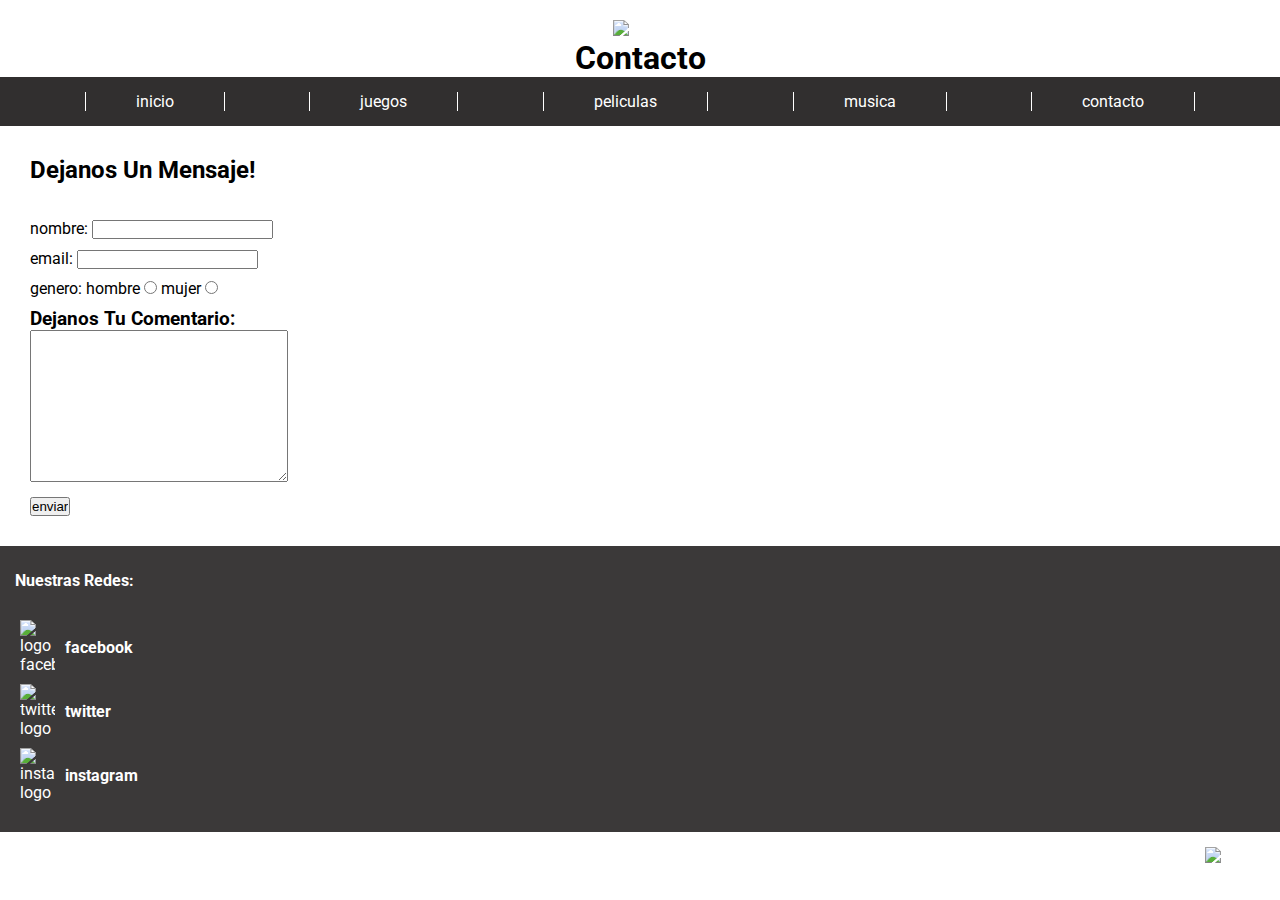
==== pages/contacto.html @ b641e0a6 "texto e imagenes definitivos, publicidad es ahora un link" ====
<!DOCTYPE html>
<html lang="en">

<head>
    <meta charset="UTF-8">
    <meta http-equiv="X-UA-Compatible" content="IE=edge">
    <meta name="viewport" content="width=device-width, initial-scale=1.0">
    <link rel="icon" href="../img/logo.ico">
    <meta name="description" content="Dejanos un mensaje!. RPChill">
    <link rel="preconnect" href="https://fonts.googleapis.com">
    <link rel="preconnect" href="https://fonts.gstatic.com" crossorigin>
    <link href="https://fonts.googleapis.com/css2?family=Roboto+Slab:wght@300&family=Roboto:wght@100;300;700&display=swap" rel="stylesheet">
    <link rel="stylesheet" href="../css/Styles.css">
    <title>Contacto | RPChill</title>
</head>

<body>
    <header>
        <a href="../index.html" id="inicio-contacto"><img src="../img/logo.png" alt="inicio" class="logo"></a>
        <h1>Contacto</h1>
        <nav class="nav">
            <ul class="nav-list">
                <li><a href="../index.html">inicio</a></li>
                <li class="nav__li-contact nav__li-using"><a href="./contacto.html">contacto</a></li>
                <li><a href="./juegos.html">juegos</a></li>
                <li><a href="./peliculas.html">peliculas</a></li>
                <li><a href="./musica.html">musica</a></li>
            </ul>
        </nav>
    </header>

    <main class="main-contacto">
        <h2>dejanos un mensaje!</h2>
        <form action="" class="form">
            <div>
                <label for="nombre">nombre:</label>
                <input type="text" id="nomre" name="nombre">
            </div>
            <div>
                <label for="email">email:</label>
                <input type="email" id="email" name="email">
            </div>
            <div>
                <span>genero:</span>
                <label for="genero">hombre</label>
                <input type="radio" name="genero" id="hombre">
                <label for="genero">mujer</label>
                <input type="radio" name="genero" id="mujer">
            </div>
            <div>
                <label for="texto">
                    <h3>dejanos tu comentario:</h3>
                </label>
                <textarea name="texto" id="texto" cols="30" rows="10"></textarea>
            </div>
            <div>
                <input type="submit" name="enviar" id="enviar" value="enviar">
            </div>
        </form>
    </main>


    <footer>
        <h4 class="footer-title">nuestras redes:</h4>
        <div>
            <ul class="lista-redes">
                <li><a href="https://www.facebook.com/" target="_blank"><img class="logos-redes" src="../img/facebook-logo.png" alt="logo facebook"><span class="texto-redes">facebook</span></a></li>
                <li><a href="https://twitter.com/home" target="_blank"><img class="logos-redes"  src="../img/twitter-logo.png" alt="twitter logo"><span class="texto-redes">twitter</span></a></li>
                <li><a href="https://www.instagram.com/" target="_blank"><img class="logos-redes"  src="../img/instagram-logo.png" alt="instagram logo"><span class="texto-redes">instagram</span></a></li>
            </ul>
        </div>
        <a href="#inicio-contacto"><img class="img-up" src="../img/back-top.png" alt="back-to-top"></a>
    </footer>


</body>

</html>
---- css/Styles.css ----
* {
  margin: 0;
  padding: 0;
  box-sizing: border-box;
}

body {
  font-family: "roboto", "sans-serif";
}

footer {
  background-color: rgb(59, 57, 57);
  padding: 25px 15px;
}

h1,
h2,
h3,
h4 {
  text-transform: capitalize;
}

a {
  text-decoration: none;
  color: white;
}

@media (min-width: 200px) and (max-width: 1199px) {
  .body__margin-div {
    font-size: 1rem;
    margin: 2.5em 10%;
  }
  header {
    background-image: url(../img/header-background.jpg);
    background-size: cover;
    display: flex;
    flex-flow: column;
    justify-content: flex-start;
    align-items: center;
  }
  .header__logo-h1 {
    display: flex;
    flex-direction: column;
    justify-content: center;
    align-items: center;
    margin: 20px 0px;
  }
  h2 {
    margin-bottom: 20px;
  }
  .logo {
    width: 150px;
    margin-top: 20px;
  }
  header nav .nav-list {
    display: flex;
    flex-flow: row wrap;
    justify-content: space-evenly;
  }
  .img-up {
    width: 4em;
    position: fixed;
    bottom: 1em;
    right: 1em;
  }
  .footer-title {
    color: white;
    margin-bottom: 25px;
  }
  .lista-redes {
    display: flex;
    flex-direction: column;
    justify-content: flex-start;
    align-content: center;
    list-style: none;
  }
  .lista-redes li {
    margin: 5px;
  }
  .lista-redes li a {
    display: flex;
    flex-direction: row;
    justify-content: flex-start;
    align-items: center;
  }
  .logos-redes {
    width: 35px;
  }
  .texto-redes {
    font-weight: bold;
    margin-left: 10px;
  }
}
@media (min-width: 1200px) {
  .body__margin-div {
    margin: 0 2em;
  }
  header {
    background-image: url(../img/header-background.jpg);
    background-size: cover;
    display: flex;
    flex-flow: column;
    justify-content: flex-start;
    align-items: center;
  }
  .header__logo-h1 h1 {
    margin-left: 10px;
  }
  h2 {
    margin-bottom: 20px;
  }
  hr {
    margin-bottom: 1em;
  }
  .logo {
    width: 150px;
    margin-top: 20px;
  }
  .header__logo-h1 {
    display: flex;
    flex-direction: row;
    justify-content: center;
    align-items: center;
    margin: 20px 0px;
  }
  .img-up {
    width: 60px;
    position: fixed;
    bottom: 15px;
    right: 15px;
  }
  .footer-title {
    color: white;
    margin-bottom: 25px;
  }
  .lista-redes {
    display: flex;
    flex-direction: column;
    justify-content: flex-start;
    align-content: center;
    list-style: none;
  }
  .lista-redes li {
    margin: 5px;
  }
  .lista-redes li a {
    display: flex;
    flex-direction: row;
    justify-content: flex-start;
    align-items: center;
  }
  .logos-redes {
    width: 35px;
  }
  .texto-redes {
    font-weight: bold;
    margin-left: 10px;
  }
}
@media (min-width: 200px) and (max-width: 1199px) {
  .nav {
    width: 100%;
    background-color: rgb(49, 47, 47);
    padding: 15px 0;
  }
  .nav-list li {
    list-style: none;
  }
  .nav-list li a {
    padding: 0.5em;
    border-left: 0.5px white solid;
    border-right: 0.5px white solid;
  }
  .nav-list li:hover {
    background-color: red;
    font-weight: bold;
  }
  .nav__li-contact {
    order: 1;
  }
  .nav__li-using {
    display: none;
  }
}
@media (min-width: 1200px) {
  .nav {
    width: 100%;
    background-color: rgb(49, 47, 47);
    padding: 15px 0;
  }
  header nav .nav-list {
    display: flex;
    flex-flow: row wrap;
    justify-content: space-evenly;
  }
  header nav .nav-list li {
    list-style: none;
  }
  header nav .nav-list li a {
    padding: 0px 50px;
    border-left: 0.5px white solid;
    border-right: 0.5px white solid;
  }
  header nav .nav-list li:hover {
    background-color: red;
    font-weight: bold;
  }
  .nav__li-contact {
    order: 1;
  }
}
@media (min-width: 200px) and (max-width: 1199px) {
  .cards {
    display: flex;
    flex-wrap: wrap;
    flex-direction: row;
    justify-content: center;
    align-content: center;
    margin: 15px 0;
  }
  .index-card {
    display: flex;
    flex-direction: column;
    justify-content: flex-end;
    align-content: center;
    background-image: url(../img/death-stranding.jpg);
    background-size: cover;
    background-position: center;
    width: 70%;
    height: 27rem;
    border-radius: 15px;
    overflow: hidden;
  }
  .card-text {
    background-image: linear-gradient(rgba(0, 0, 0, 0), rgb(0, 0, 0));
    width: 100%;
    height: 45%;
    padding: 1em;
    color: white;
    overflow: hidden;
  }
  .card-title {
    margin-bottom: 10px;
    font-size: 1.5rem;
  }
  .index-card-desktop {
    display: none;
  }
  .pages-card {
    display: flex;
    flex-direction: column;
    justify-content: flex-end;
    align-content: center;
    background-image: url(../img/death-stranding.jpg);
    background-size: cover;
    background-position: center;
    width: 70%;
    height: 27rem;
    border-radius: 15px;
    overflow: hidden;
  }
  .pages-card-half-top,
  .pages-card-half-bottom {
    display: none;
  }
}
@media (min-width: 1200px) {
  .cards {
    display: flex;
    flex-wrap: wrap;
    flex-direction: row;
    justify-content: space-evenly;
    align-content: center;
  }
  .index-card {
    display: flex;
    flex-direction: column;
    justify-content: flex-end;
    align-content: center;
    background-image: url(../img/death-stranding.jpg);
    background-size: cover;
    background-position: center;
    width: 30%;
    height: 25rem;
    border-radius: 15px;
    overflow: hidden;
  }
  .card-text {
    background: rgb(0, 0, 0);
    background: linear-gradient(0deg, rgb(0, 0, 0) 38%, rgba(121, 9, 9, 0) 100%);
    width: 100%;
    height: 45%;
    padding: 1em;
    color: white;
    overflow: hidden;
  }
  .card-title {
    margin-bottom: 10px;
    font-size: 1.5rem;
  }
  .index__card-2 {
    background-image: url(/img/poster-indiana-jones.png);
  }
  .index__card-3 {
    background-image: url(/img/alonso-taylor.webp);
  }
}
@media (min-width: 200px) and (max-width: 1199px) {
  .article-latest {
    display: flex;
    flex-direction: column;
    justify-content: center;
    align-content: center;
    height: 300px;
    overflow: hidden;
    margin-bottom: 2rem;
    width: 100%;
    padding-bottom: 1em;
    border-bottom: rgb(56, 55, 55) solid 2px;
  }
  .article-img {
    min-height: 50%;
    width: 100%;
    object-fit: cover;
    margin-bottom: 1em;
  }
}
@media (min-width: 1200px) {
  .article-latest {
    display: flex;
    flex-direction: row;
    justify-content: flex-start;
    align-content: flex-start;
    height: 200px;
    overflow: hidden;
    margin-bottom: 2rem;
    max-width: 100%;
    padding-bottom: 1em;
    border-bottom: rgb(56, 55, 55) solid 2px;
  }
  .article-text {
    display: flex;
    flex-direction: column;
    justify-content: flex-start;
    align-content: flex-start;
    margin-left: 20px;
  }
  .article-img {
    min-width: 30%;
    max-width: 30%;
    object-fit: cover;
  }
}
@media (min-width: 200px) and (max-width: 1199px) {
  .destacados-index {
    background-color: rgb(194, 25, 25);
    color: white;
    padding: 1em;
  }
  aside {
    display: none;
  }
  .ultimas__publicidad-mobile {
    margin-bottom: 2em;
    width: 100%;
    justify-content: center;
    padding-bottom: 2em;
    border-bottom: rgb(56, 55, 55) solid 2px;
  }
}
@media (min-width: 1200px) {
  .destacados-index {
    display: flex;
    flex-direction: column;
    justify-content: flex-start;
    align-content: flex-start;
    background-color: rgb(194, 25, 25);
    color: white;
    padding: 15px 10px;
  }
  .ultimas__publicidad-mobile {
    display: none;
  }
  .body__ultimas-aside {
    display: grid;
    grid-template-columns: 70% 20%;
    gap: 8rem;
    justify-content: space-between;
  }
  .main__aside {
    border-left: black 1px solid;
    padding: 1rem 0;
    padding-left: 1.5rem;
    justify-items: center;
    align-items: start;
  }
  .aside__article {
    max-height: 150px;
    overflow: hidden;
  }
  .publicidad__aside {
    width: 100%;
    margin: 1rem 0;
  }
}
.main-contacto {
  margin: 30px;
}

.main-contacto h2 {
  margin-bottom: 35px;
}

.main-contacto div {
  margin-bottom: 10px;
}

@media (min-width: 200px) and (max-width: 1199px) {
  .ultimas-pages {
    font-size: 1rem;
    margin: 2.5em 10%;
  }
  .destacados-pages {
    background-color: rgb(194, 25, 25);
    color: white;
    padding: 1em;
  }
  .pages-newslist {
    display: none;
  }
  .pages-grid {
    display: flex;
    justify-content: center;
    align-items: center;
    width: 100%;
    margin: 1em;
  }
}
@media (min-width: 1200px) {
  .destacados-pages {
    display: flex;
    flex-direction: column;
    justify-content: flex-start;
    align-content: flex-start;
    padding: 1em;
    color: white;
    background-color: rgb(194, 25, 25);
  }
  .pages-card {
    display: flex;
    flex-direction: column;
    justify-content: flex-end;
    align-content: flex-start;
    overflow: hidden;
    background-position: center;
    border-radius: 15px;
    grid-column: 1/2;
    grid-row: 1/3;
  }
  .pages-card .card-text {
    height: 40%;
  }
  .pages-grid {
    display: grid;
    grid-template-columns: 40vw 20vw 20vw;
    grid-template-rows: 45% 45%;
    justify-content: space-evenly;
    align-content: space-evenly;
  }
  .pages-card-half-top {
    display: flex;
    flex-direction: column;
    justify-content: flex-end;
    align-content: flex-start;
    overflow: hidden;
    background-position: center;
    border-radius: 15px;
    grid-column: 2/3;
    grid-row: 1/2;
  }
  .pages-card-half-bottom {
    display: flex;
    flex-direction: column;
    justify-content: flex-end;
    align-content: flex-start;
    overflow: hidden;
    background-position: center;
    border-radius: 15px;
    grid-column: 2/3;
    grid-row: 2/3;
  }
  .pages-card-half-bottom .card-text {
    height: 60%;
  }
  .pages-card-half-top .card-text {
    height: 60%;
  }
  .pages-newslist {
    display: flex;
    flex-direction: column;
    justify-content: flex-start;
    align-content: flex-start;
    align-items: flex-start;
    border-left: 1px rgb(255, 255, 255) solid;
    padding-left: 3vw;
    grid-column: 3/4;
    grid-row: 1/3;
  }
  .pages-newslist h3 {
    margin-bottom: 5px;
  }
  .pages-newslist h3 {
    margin-bottom: 25px;
    font-size: 1rem;
  }
  .ultimas-pages {
    font-size: 1rem;
    margin: 2.5em 5em;
  }
}
.juegos-card {
  background-image: url(../img/death-stranding.jpg);
}

.juegos-card-top {
  background-image: url(/img/zelda-tears-of-the-kingdom.webp);
}

.juegos-card-bottom {
  background-image: url(/img/star-wars-jedi-survivor.webp);
}

.peliculas-card {
  background-image: url(../img/cage.png);
}

.peliculas-card-top {
  background-image: url(/img/bullettrain.jpg);
}

.peliculas-card-bottom {
  background-image: url(/img/poster-indiana-jones.png);
}

.musica-card {
  background-image: url(/img/alonso-taylor.webp);
}

.musica-card-top {
  background-image: url(/img/rush.jpg);
}

.musica-card-bottom {
  background-image: url(/img/casiopea.jpg);
}

/*# sourceMappingURL=styles.css.map */
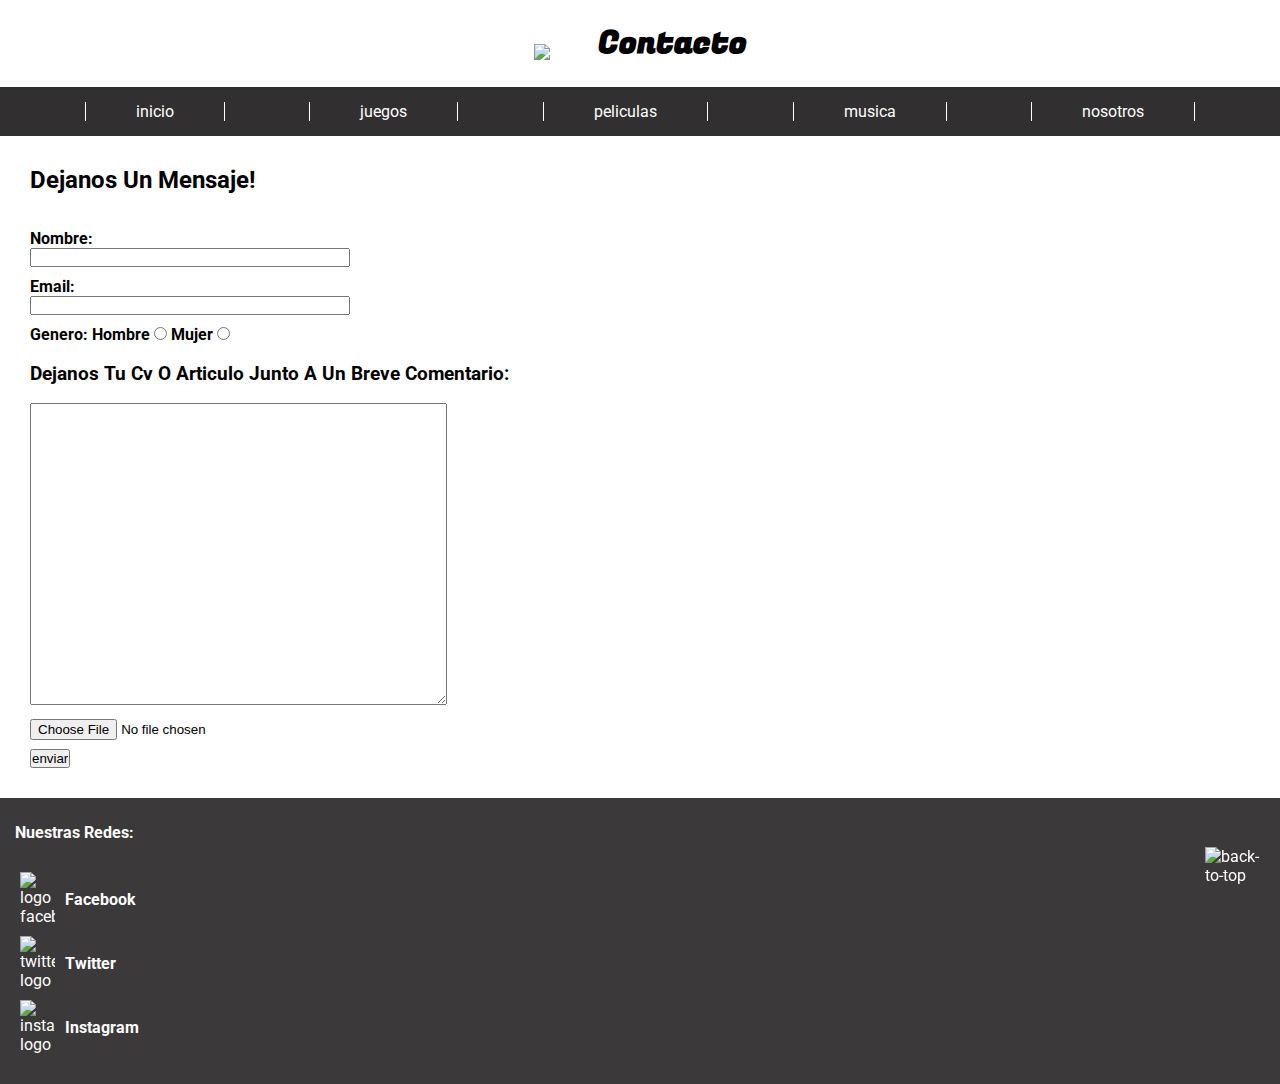
==== commit d72b305a: "Nosotros: Nueva pagina implementada" ====
--- a/pages/contacto.html
+++ b/pages/contacto.html
@@ -9,19 +9,23 @@
     <meta name="description" content="Dejanos un mensaje!. RPChill">
     <link rel="preconnect" href="https://fonts.googleapis.com">
     <link rel="preconnect" href="https://fonts.gstatic.com" crossorigin>
-    <link href="https://fonts.googleapis.com/css2?family=Roboto+Slab:wght@300&family=Roboto:wght@100;300;700&display=swap" rel="stylesheet">
+    <link
+        href="https://fonts.googleapis.com/css2?family=Roboto+Slab:wght@300&family=Roboto:wght@100;300;700&family=Fugaz+One&display=swap"
+        rel="stylesheet">
     <link rel="stylesheet" href="../css/Styles.css">
     <title>Contacto | RPChill</title>
 </head>
 
 <body>
     <header>
-        <a href="../index.html" id="inicio-contacto"><img src="../img/logo.png" alt="inicio" class="logo"></a>
-        <h1>Contacto</h1>
+        <div class="header__logo-h1">
+            <a href="../index.html" id="inicio-contacto"><img src="../img/logo.png" alt="inicio" class="logo"></a>
+            <h1>Contacto</h1>
+        </div>
         <nav class="nav">
             <ul class="nav-list">
                 <li><a href="../index.html">inicio</a></li>
-                <li class="nav__li-contact nav__li-using"><a href="./contacto.html">contacto</a></li>
+                <li class="nav__li-nosotros nav__li-using"><a href="../pages/nosotros.html">nosotros</a></li>
                 <li><a href="./juegos.html">juegos</a></li>
                 <li><a href="./peliculas.html">peliculas</a></li>
                 <li><a href="./musica.html">musica</a></li>
@@ -31,31 +35,34 @@
 
     <main class="main-contacto">
         <h2>dejanos un mensaje!</h2>
+
         <form action="" class="form">
-            <div>
+            <div class="nombre">
                 <label for="nombre">nombre:</label>
                 <input type="text" id="nomre" name="nombre">
             </div>
-            <div>
+            <div class="email">
                 <label for="email">email:</label>
                 <input type="email" id="email" name="email">
             </div>
-            <div>
+            <div class="genero">
                 <span>genero:</span>
                 <label for="genero">hombre</label>
                 <input type="radio" name="genero" id="hombre">
                 <label for="genero">mujer</label>
                 <input type="radio" name="genero" id="mujer">
             </div>
-            <div>
+            <div class="entrada-texto">
                 <label for="texto">
-                    <h3>dejanos tu comentario:</h3>
+                    <h3>dejanos tu cv o articulo junto a un breve comentario:</h3>
                 </label>
-                <textarea name="texto" id="texto" cols="30" rows="10"></textarea>
+                <textarea name="docs" id="docs" cols="50" rows="20"></textarea>
             </div>
-            <div>
+            <input type="file" name="archivo" id="archivo" value="archivo">
+            <div class="boton-enviar">
                 <input type="submit" name="enviar" id="enviar" value="enviar">
             </div>
+
         </form>
     </main>
 
@@ -64,9 +71,15 @@
         <h4 class="footer-title">nuestras redes:</h4>
         <div>
             <ul class="lista-redes">
-                <li><a href="https://www.facebook.com/" target="_blank"><img class="logos-redes" src="../img/facebook-logo.png" alt="logo facebook"><span class="texto-redes">facebook</span></a></li>
-                <li><a href="https://twitter.com/home" target="_blank"><img class="logos-redes"  src="../img/twitter-logo.png" alt="twitter logo"><span class="texto-redes">twitter</span></a></li>
-                <li><a href="https://www.instagram.com/" target="_blank"><img class="logos-redes"  src="../img/instagram-logo.png" alt="instagram logo"><span class="texto-redes">instagram</span></a></li>
+                <li><a href="https://www.facebook.com/" target="_blank"><img class="logos-redes"
+                            src="../img/facebook-logo.png" alt="logo facebook"><span
+                            class="texto-redes">facebook</span></a></li>
+                <li><a href="https://twitter.com/home" target="_blank"><img class="logos-redes"
+                            src="../img/twitter-logo.png" alt="twitter logo"><span
+                            class="texto-redes">twitter</span></a></li>
+                <li><a href="https://www.instagram.com/" target="_blank"><img class="logos-redes"
+                            src="../img/instagram-logo.png" alt="instagram logo"><span
+                            class="texto-redes">instagram</span></a></li>
             </ul>
         </div>
         <a href="#inicio-contacto"><img class="img-up" src="../img/back-top.png" alt="back-to-top"></a>
--- a/css/Styles.css
+++ b/css/Styles.css
@@ -2,6 +2,10 @@
   margin: 0;
   padding: 0;
   box-sizing: border-box;
+}
+
+h1 {
+  font-family: "Fugaz One", cursive;
 }
 
 body {
@@ -95,6 +99,20 @@
   .body__margin-div {
     margin: 0 2em;
   }
+  @keyframes slide-in-blurred-left {
+    0% {
+      transform: translateX(-1000px) scaleX(2.5) scaleY(0.2);
+      transform-origin: 100% 50%;
+      filter: blur(40px);
+      opacity: 0;
+    }
+    100% {
+      transform: translateX(0) scaleY(1) scaleX(1);
+      transform-origin: 50% 50%;
+      filter: blur(0);
+      opacity: 1;
+    }
+  }
   header {
     background-image: url(../img/header-background.jpg);
     background-size: cover;
@@ -115,6 +133,7 @@
   .logo {
     width: 150px;
     margin-top: 20px;
+    animation: slide-in-blurred-left 0.6s cubic-bezier(0.23, 1, 0.32, 1) both;
   }
   .header__logo-h1 {
     display: flex;
@@ -175,7 +194,7 @@
     background-color: red;
     font-weight: bold;
   }
-  .nav__li-contact {
+  .nav__li-nosotros {
     order: 1;
   }
   .nav__li-using {
@@ -204,12 +223,13 @@
   header nav .nav-list li:hover {
     background-color: red;
     font-weight: bold;
-  }
-  .nav__li-contact {
+    scale: 1.2;
+  }
+  .nav__li-nosotros {
     order: 1;
   }
 }
-@media (min-width: 200px) and (max-width: 1199px) {
+@media (min-width: 200px) and (max-width: 767px) {
   .cards {
     display: flex;
     flex-wrap: wrap;
@@ -263,6 +283,62 @@
   .pages-card-half-bottom {
     display: none;
   }
+  .nosotros__card {
+    height: 350px;
+    width: 50%;
+    display: flex;
+    flex-direction: column;
+    border-radius: 20px;
+    overflow: hidden;
+    box-shadow: 7px 7px 0 black;
+  }
+  .nosotros__card .nosotros__card-imagen {
+    height: 50%;
+    object-fit: cover;
+  }
+  .nosotros__card .nosotros__card-texto {
+    display: flex;
+    flex-direction: column;
+    align-items: center;
+    text-align: center;
+    background-color: rgb(194, 25, 25);
+    color: white;
+    height: 50%;
+    border: 1px black solid;
+    padding: 1em;
+  }
+  .nosotros__card .nosotros__card-texto h3 {
+    margin-bottom: 0.7em;
+  }
+}
+@media (min-width: 768px) and (max-width: 1199px) {
+  .nosotros__card {
+    height: 380px;
+    width: 50%;
+    display: flex;
+    flex-direction: column;
+    border-radius: 20px;
+    overflow: hidden;
+    box-shadow: 7px 7px 0 black;
+  }
+  .nosotros__card .nosotros__card-imagen {
+    height: 40%;
+    object-fit: cover;
+  }
+  .nosotros__card .nosotros__card-texto {
+    display: flex;
+    flex-direction: column;
+    align-items: center;
+    text-align: center;
+    background-color: rgb(194, 25, 25);
+    color: white;
+    height: 60%;
+    border: 1px black solid;
+    padding: 1em;
+  }
+  .nosotros__card .nosotros__card-texto h3 {
+    margin-bottom: 0.7em;
+  }
 }
 @media (min-width: 1200px) {
   .cards {
@@ -298,11 +374,38 @@
     margin-bottom: 10px;
     font-size: 1.5rem;
   }
+  .index__card-3 {
+    background-image: url(../img/alonso-taylor.webp);
+  }
   .index__card-2 {
-    background-image: url(/img/poster-indiana-jones.png);
-  }
-  .index__card-3 {
-    background-image: url(/img/alonso-taylor.webp);
+    background-image: url(../img/poster-indiana-jones.png);
+  }
+  .nosotros__card {
+    height: 350px;
+    width: 20%;
+    display: flex;
+    flex-direction: column;
+    border-radius: 20px;
+    overflow: hidden;
+    box-shadow: 7px 7px 0 black;
+  }
+  .nosotros__card .nosotros__card-imagen {
+    height: 50%;
+    object-fit: cover;
+  }
+  .nosotros__card .nosotros__card-texto {
+    display: flex;
+    flex-direction: column;
+    align-items: center;
+    text-align: center;
+    background-color: rgb(194, 25, 25);
+    color: white;
+    height: 50%;
+    border: 1px black solid;
+    padding: 1em;
+  }
+  .nosotros__card .nosotros__card-texto h3 {
+    margin-bottom: 0.7em;
   }
 }
 @media (min-width: 200px) and (max-width: 1199px) {
@@ -406,15 +509,47 @@
 .main-contacto {
   margin: 30px;
 }
-
 .main-contacto h2 {
   margin-bottom: 35px;
 }
-
 .main-contacto div {
   margin-bottom: 10px;
 }
 
+span,
+label {
+  font-weight: bold;
+  text-transform: capitalize;
+}
+
+.nombre input {
+  display: block;
+  width: 25vw;
+}
+
+.email input {
+  display: block;
+  width: 25vw;
+}
+
+.entrada-texto h3 {
+  margin: 1em 0;
+}
+
+.boton-enviar {
+  margin-top: 0.5em;
+}
+
+@media (min-width: 200px) and (max-width: 1199px) {
+  .nombre input {
+    display: block;
+    width: 50vw;
+  }
+  .email input {
+    display: block;
+    width: 50vw;
+  }
+}
 @media (min-width: 200px) and (max-width: 1199px) {
   .ultimas-pages {
     font-size: 1rem;
@@ -523,35 +658,131 @@
 }
 
 .juegos-card-top {
-  background-image: url(/img/zelda-tears-of-the-kingdom.webp);
+  background-image: url(../img/zelda-tears-of-the-kingdom.webp);
 }
 
 .juegos-card-bottom {
-  background-image: url(/img/star-wars-jedi-survivor.webp);
+  background-image: url(../img/star-wars-jedi-survivor.webp);
 }
 
 .peliculas-card {
-  background-image: url(../img/cage.png);
+  background-image: url(../img/cage.webp);
 }
 
 .peliculas-card-top {
-  background-image: url(/img/bullettrain.jpg);
+  background-image: url(../img/bullettrain.jpg);
 }
 
 .peliculas-card-bottom {
-  background-image: url(/img/poster-indiana-jones.png);
+  background-image: url(../img/poster-indiana-jones.png);
 }
 
 .musica-card {
-  background-image: url(/img/alonso-taylor.webp);
+  background-image: url(../img/alonso-taylor.webp);
 }
 
 .musica-card-top {
-  background-image: url(/img/rush.jpg);
+  background-image: url(../img/rush.jpg);
 }
 
 .musica-card-bottom {
-  background-image: url(/img/casiopea.jpg);
+  background-image: url(../img/casiopea.jpg);
+}
+
+.nosotros__equipo {
+  padding: 1em;
+}
+
+.nosotros__historia {
+  padding: 1em;
+}
+
+.nosotros__btn {
+  text-align: center;
+  margin: 2em 0;
+}
+
+.nosotros__btn-unite {
+  width: 40%;
+  height: 50px;
+  background-color: rgb(194, 25, 25);
+  color: white;
+  font-family: "roboto", "sans-serif";
+  font-size: x-large;
+  border: 2px black solid;
+  border-radius: 30px;
+}
+.nosotros__btn-unite:hover {
+  scale: 1.05;
+  font-weight: bolder;
+}
+
+@media (min-width: 200px) and (max-width: 767px) {
+  .nosotros__div-cards {
+    display: flex;
+    flex-direction: column;
+    align-items: center;
+    gap: 2em;
+  }
+  .nosotros__historia img {
+    display: none;
+  }
+  .nosotros__historia .nosotros__historia-texto {
+    display: flex;
+    flex-direction: column;
+  }
+}
+@media (min-width: 768px) and (max-width: 1199px) {
+  .nosotros__div-cards {
+    display: grid;
+    grid-template-columns: 1fr 1fr;
+    grid-template-rows: 1fr 1fr;
+    gap: 1em;
+    justify-items: center;
+    align-items: center;
+    justify-content: space-evenly;
+  }
+  .nosotros__historia {
+    display: grid;
+    grid-template-rows: 1fr 1fr;
+    gap: 1em;
+    align-items: center;
+  }
+  .nosotros__historia img {
+    width: 100%;
+    object-fit: cover;
+    height: 300px;
+  }
+  .nosotros__historia .nosotros__historia-texto {
+    display: flex;
+    flex-direction: column;
+    height: 100%;
+    order: 1;
+  }
+}
+@media (min-width: 1200px) {
+  .nosotros__div-cards {
+    display: flex;
+    flex-direction: row;
+    justify-content: space-around;
+  }
+  .nosotros__historia {
+    display: grid;
+    grid-template-columns: 1fr 1fr;
+    gap: 2em;
+    align-items: center;
+  }
+  .nosotros__historia img {
+    width: 100%;
+    object-fit: cover;
+    height: 350px;
+  }
+  .nosotros__historia .nosotros__historia-texto {
+    display: flex;
+    flex-direction: column;
+    justify-content: space-around;
+    height: 100%;
+  }
 }
 
 /*# sourceMappingURL=styles.css.map */
